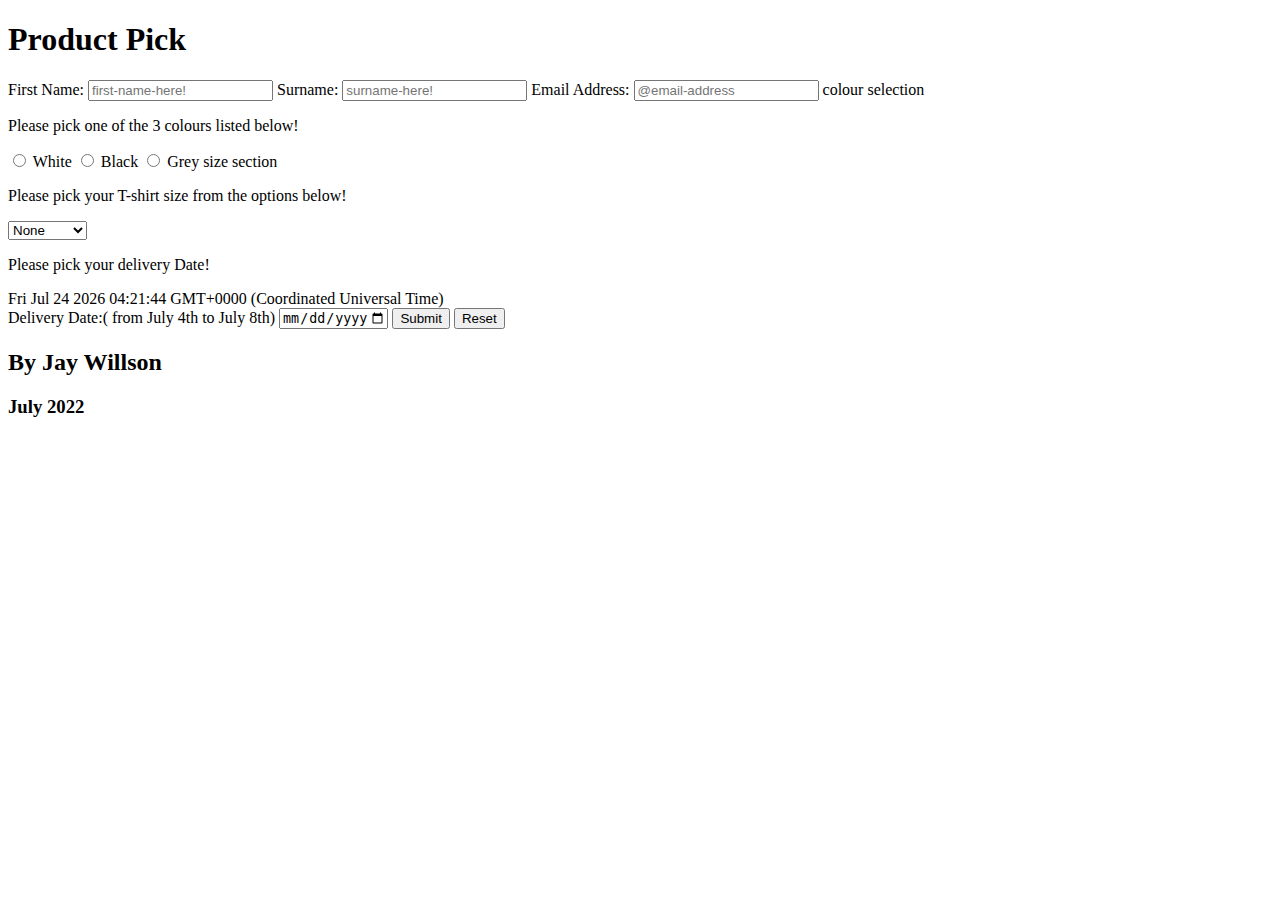
==== Form-Controls/index.html @ 0fec604f "save work to my own branch" ====
<!DOCTYPE html>
<html lang="en">

<head>
  <meta charset="utf-8">
  <meta http-equiv="X-UA-Compatible" content="IE=edge">
  <title>My form exercise</title>
  <meta name="description" content="">
  <meta name="viewport" content="width=device-width, initial-scale=1">
  <link rel="stylesheet" href="styles.css">
</head>

<body>
  <header>
    <h1>Product Pick</h1>
  </header>
  <main>
    <form>
      <!-- write your html here-->
      <!-- try writing out the requirements first-->

      <!--1. What is the customer's name? , and validate it. But what is a valid name? I must decide something.-->

      <label for="f-name">First Name:</label>
      <input id="f-name" type="text" placeholder="first-name-here!" pattern="[a-zA-Z]{3,35}" required>
      <label for="s-name">Surname:</label>
      <input id="s-name" type="text" placeholder="surname-here!" pattern="[a-zA-Z]{3,35}" required>

      <!--What is the customer's email? I must make sure the email is valid. TYPE EMAIL -->
      <label for="email">Email Address:</label>
      <input id="email" type="email" placeholder="@email-address" required>


      <!--3. What colour should this t-shirt be? I must give 3 options. ONLY THESE COLOURS -->

      <label>colour selection</label>
      <p>Please pick one of the 3 colours listed below! </p>
      <input id="white" type="radio" name="colour" value="white" required />
      <label for="white">White</label>
      <input id="black" type="radio" name="colour" value="black" />
      <label for="black">Black</label>
      <input id="grey" type="radio" name="colour" value="grey" />
      <label for="grey">Grey</label>
      <!--4. What size does the customer want?  6 options: XS, S, M, L, XL, XXL -->
      <label for="size">size section</label>
      <p>Please pick your T-shirt size from the options below! </p>
      <select id="size" name="size" required>
        <!--<option value="-1" selected placeholder="sizes">size</option> -->
        <option value="" selected>None</option>
        <option value="xs">X-Small</option>
        <option value="s">Small</option>
        <option value="m">Medium</option>
        <option value="l">Large</option>
        <option value="xl">X-Large</option>
        <option value="xl">XX-Large</option>
      </select>

      <!--5. When do they want the t-shirt to be delivered? I must collect a date : WITH-IN-4-DAYS-->

      <p>Please pick your delivery Date!</p>
      <div id="current_date"></div>
      <label for="deliver">Delivery Date:( from July 4th to July 8th)</label>
      <input id="deliver" type="date" name="deliver" min="2022-07-04" max="2022-07-08" required />
      <button type="submit" value="Submit">Submit</button>
      <button type="reset" value="reset">Reset</button>




      <script>
        document.getElementById("current_date").innerHTML = Date();
      </script>
    </form>

  </main>
  <footer>
    <!-- change to your name-->
    <h2>By Jay Willson </h2>
    <h3>July 2022 </h3>
  </footer>
</body>

</html>
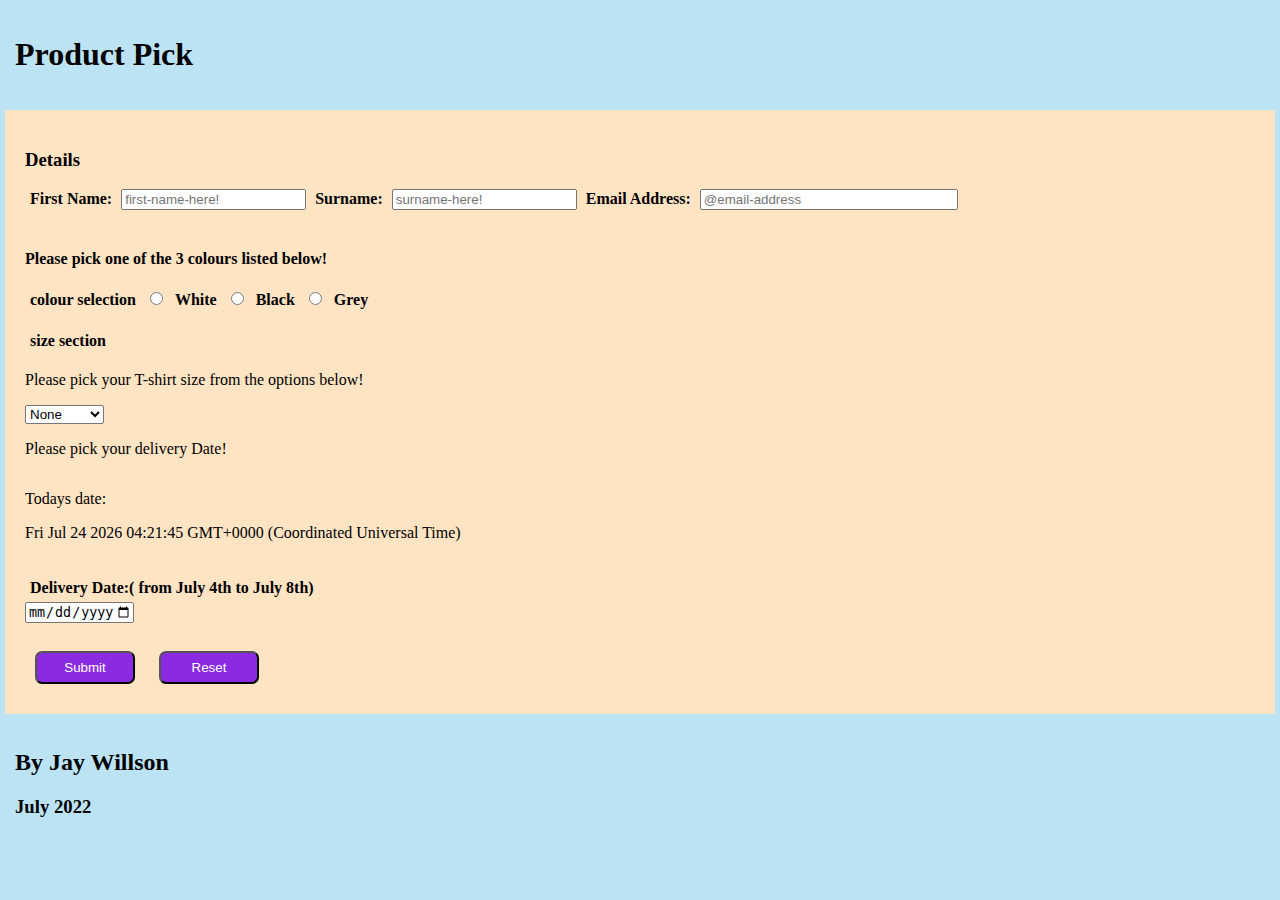
==== commit dae3fc70: "added styling to form" ====
--- a/Form-Controls/index.html
+++ b/Form-Controls/index.html
@@ -15,32 +15,38 @@
     <h1>Product Pick</h1>
   </header>
   <main>
-    <form>
+    <form class="form">
       <!-- write your html here-->
       <!-- try writing out the requirements first-->
 
       <!--1. What is the customer's name? , and validate it. But what is a valid name? I must decide something.-->
+      <div class="detail-sec">
+        <h3>Details</h3>
+        <label for="f-name">First Name:</label>
+        <input id="f-name" type="text" placeholder="first-name-here!" pattern="[a-zA-Z]{3,35}" required>
+        <label for="s-name">Surname:</label>
+        <input id="s-name" type="text" placeholder="surname-here!" pattern="[a-zA-Z]{3,35}" required>
 
-      <label for="f-name">First Name:</label>
-      <input id="f-name" type="text" placeholder="first-name-here!" pattern="[a-zA-Z]{3,35}" required>
-      <label for="s-name">Surname:</label>
-      <input id="s-name" type="text" placeholder="surname-here!" pattern="[a-zA-Z]{3,35}" required>
+        <!--What is the customer's email? I must make sure the email is valid. TYPE EMAIL -->
+        <label for="email">Email Address:</label>
+        <input id="email" type="email" placeholder="@email-address" required>
+      </div>
+      <br />
+      <!--3. What colour should this t-shirt be? I must give 3 options. ONLY THESE COLOURS -->
+      <div class="colour-sec">
+        <h4>Please pick one of the 3 colours listed below! </h4>
+        <label>colour selection</label>
 
-      <!--What is the customer's email? I must make sure the email is valid. TYPE EMAIL -->
-      <label for="email">Email Address:</label>
-      <input id="email" type="email" placeholder="@email-address" required>
+        <input id="white" type="radio" name="colour" value="white" required />
 
+        <label for="white">White</label>
+        <input id="black" type="radio" name="colour" value="black" />
 
-      <!--3. What colour should this t-shirt be? I must give 3 options. ONLY THESE COLOURS -->
-
-      <label>colour selection</label>
-      <p>Please pick one of the 3 colours listed below! </p>
-      <input id="white" type="radio" name="colour" value="white" required />
-      <label for="white">White</label>
-      <input id="black" type="radio" name="colour" value="black" />
-      <label for="black">Black</label>
-      <input id="grey" type="radio" name="colour" value="grey" />
-      <label for="grey">Grey</label>
+        <label for="black">Black</label>
+        <input id="grey" type="radio" name="colour" value="grey" />
+        <label for="grey">Grey</label>
+      </div>
+      <br />
       <!--4. What size does the customer want?  6 options: XS, S, M, L, XL, XXL -->
       <label for="size">size section</label>
       <p>Please pick your T-shirt size from the options below! </p>
@@ -58,12 +64,16 @@
       <!--5. When do they want the t-shirt to be delivered? I must collect a date : WITH-IN-4-DAYS-->
 
       <p>Please pick your delivery Date!</p>
+      <p>Todays date:
       <div id="current_date"></div>
+      </p>
       <label for="deliver">Delivery Date:( from July 4th to July 8th)</label>
       <input id="deliver" type="date" name="deliver" min="2022-07-04" max="2022-07-08" required />
-      <button type="submit" value="Submit">Submit</button>
-      <button type="reset" value="reset">Reset</button>
-
+      <br />
+      <div class="button-sec">
+        <button class="button-style" type="submit" value="Submit">Submit</button>
+        <button class="button-style" type="reset" value="reset">Reset</button>
+      </div>
 
 
 
--- a/Form-Controls/styles.css
+++ b/Form-Controls/styles.css
@@ -0,0 +1,64 @@
+
+
+body {
+    margin: auto;
+    background-color: rgb(188, 227, 243);
+}
+header {
+    padding: 10px;
+    margin: 5px;
+}
+
+.form {
+
+    background-color: bisque;
+    display: flex;
+    flex-direction: column;
+    justify-content: left;
+    margin: 5px;
+    padding: 20px;
+}
+
+
+label {
+    padding: 5px ;
+    font-weight: bold;
+}
+
+#email {
+    width: 250px;;
+}
+
+#size {
+    width: fit-content;
+}
+
+#deliver {
+
+    width: fit-content;
+}
+
+.button-sec {
+    align-content: center;
+    text-align: left;
+}
+
+.button-style {
+    background-color: blueviolet;
+    color: #fff;
+    width: 100px;
+    padding: 7px ;
+    margin: 10px;
+    border-radius: 7px;
+   
+    }
+
+.button-style:hover {
+    background-color: rgb(201, 177, 223);
+    color: #000;
+           }
+
+ footer {
+    padding: 10px;
+    margin: 5px;
+ }          